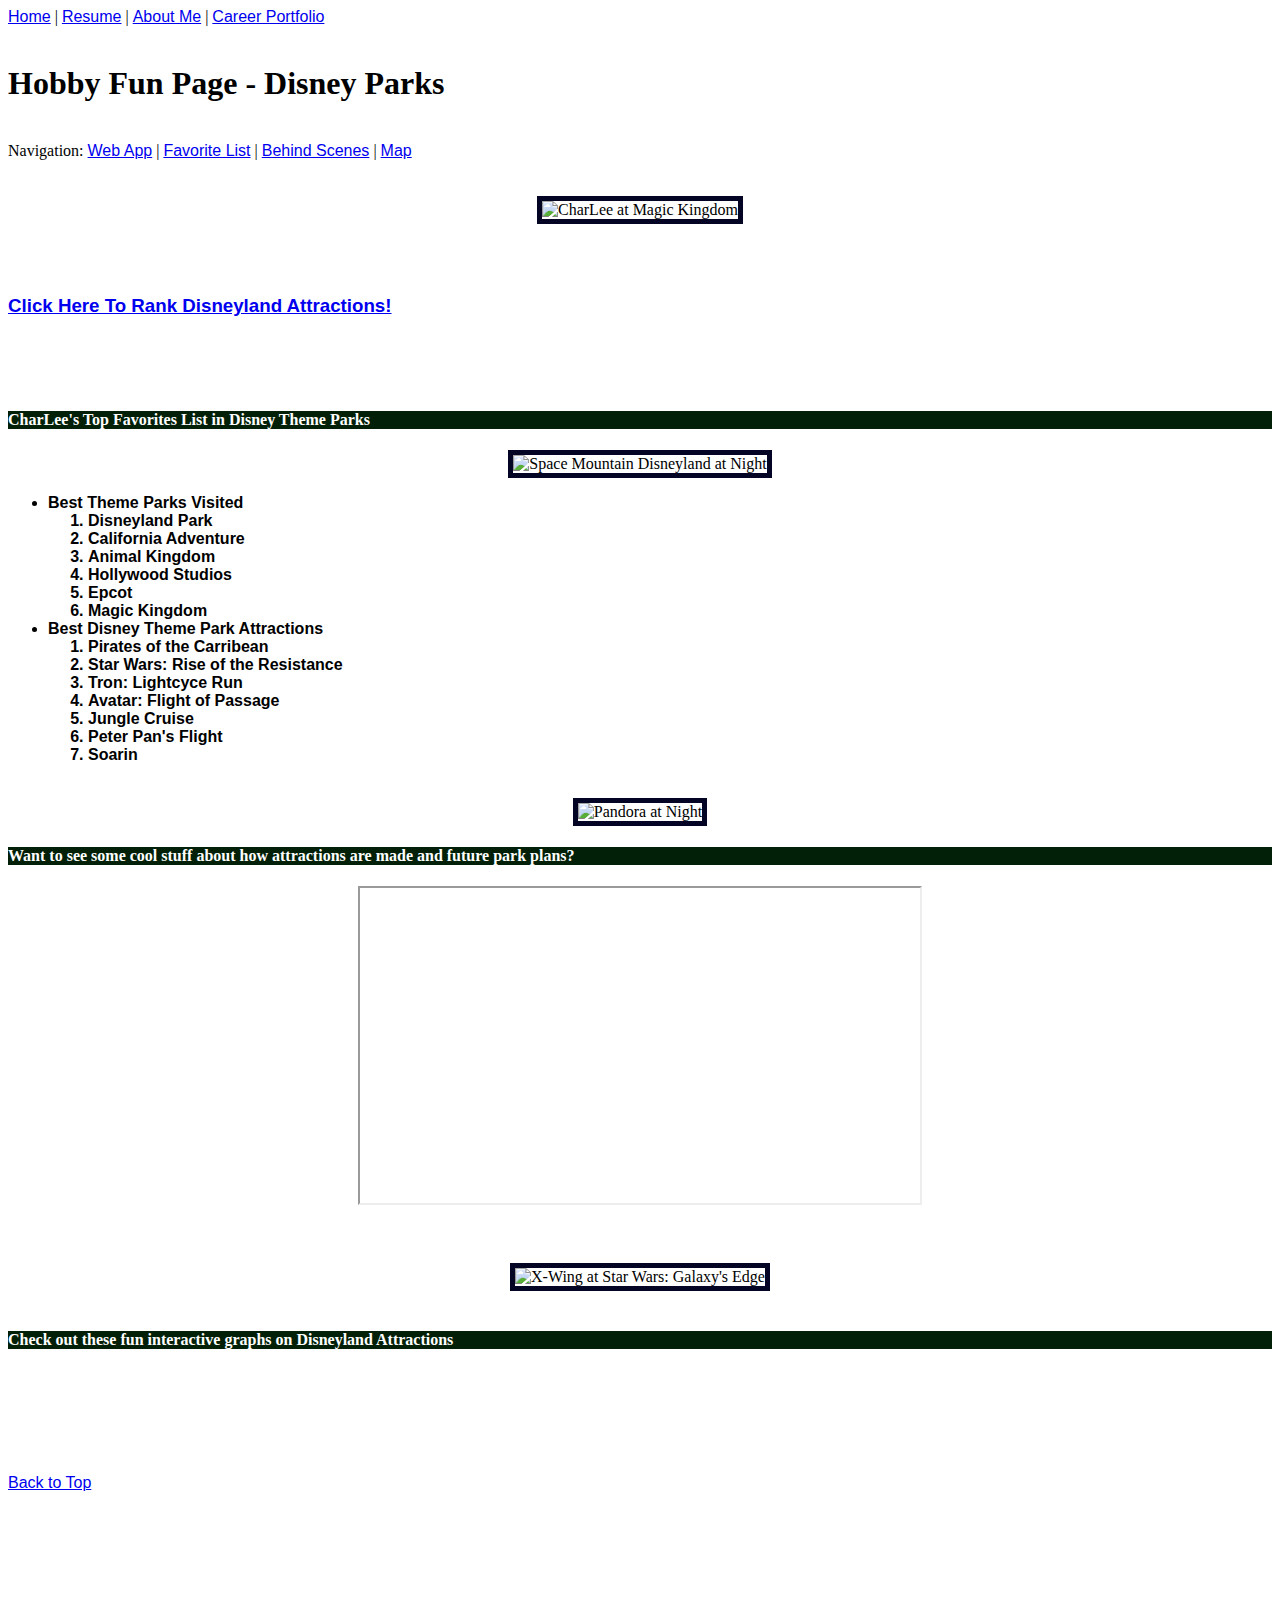
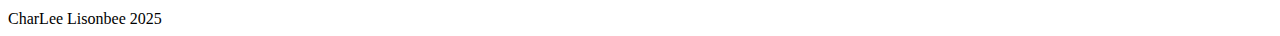
==== Hobby.html @ 214471c5 "Add files via upload" ====
<!--
CharLee Lisonbee 
IS 201 Section 006
3/17/25 
-->
<!--Hobby Page-->

<!DOCTYPE html>
<html lang="en">
<head>
    <meta charset="UTF-8">
    <meta name="viewport" content="width=device-width, initial-scale=1.0">
    <title>Hobbies</title>
    <!--CSS Theming-->
    <link href="css/styles4project.css" rel="stylesheet" />
    <link href="css/styles4projectver2.css" rel="stylesheet" />
 

</head>
<body>
    
    <!--Tab Links-->
    <div class="centerA headertop">
        <a href="index.html" id="top">Home</a> | 
        <a href="NEWresume.html">Resume</a> |
        <a href="NEWabout.html">About Me</a> |
        <a href="NEWportfolio">Career Portfolio</a> 
    </div>

    <br>
    <!--Titles-->
    <h1 class="centerA magicfont">Hobby Fun Page - Disney Parks</h1>
    <br>

    <div class="centerA headertop">
    Navigation:
    <a href="#Web">Web App</a> |
    <a href="#Fav">Favorite List</a> |
    <a href="#Beh">Behind Scenes</a> |
    <a href="#Exp">Map</a> 
    </div>
    <br>

   

    <!--Image-->
    <br>
    <center><img src="../Images/PortraitMagickingdom.jpg" height="300" alt="CharLee at Magic Kingdom"></center>
    <!--List of Favorites-->
    <br>

    <p id="Web">&nbsp;</p>
    <a href="NEWactivity.html">
        <h3 class="centerA magicfont2">Click Here To Rank Disneyland Attractions!</h3>
    </a>
    <br><br><br>


    
    <h4 class="centerA" id="Fav">CharLee's Top Favorites List in Disney Theme Parks</h4>
    <center><img src="../Images/SpaceMountainDisneyland.jpg" height="150" alt="Space Mountain Disneyland at Night"></center>


    <ul class="centerlist">
        <li class="listheadingA">Best Theme Parks Visited
            <ol>
                <li>Disneyland Park</li>
                <li>California Adventure</li>
                <li>Animal Kingdom</li>
                <li>Hollywood Studios</li>
                <li>Epcot</li>
                <li>Magic Kingdom</li>
            </ol>
        </li>
        <li class="listheadingA">Best Disney Theme Park Attractions
            <ol>
                <li>Pirates of the Carribean</li>
                <li>Star Wars: Rise of the Resistance</li>
                <li>Tron: Lightcyce Run</li>
                <li>Avatar: Flight of Passage</li>
                <li>Jungle Cruise</li>
                <li>Peter Pan's Flight</li>
                <li>Soarin</li>
            </ol>
        </li>
    </ul>

    <br>
    <center><img src="../Images/PandoraAvatarShot.jpg" height="150" alt="Pandora at Night"></center>
    <!--Video Embedded-->
    <h4 class="underline centerA" id="Beh">Want to see some cool stuff about how attractions are made and future park plans?</h4>
    <center><iframe width="560" height="315" src="https://www.youtube.com/embed/IuQPrGLo0QM?si=YzdGOTMkTOil7iQG" title="We Call It Imagineering Episode" allow="accelerometer; autoplay; clipboard-write; encrypted-media; gyroscope; picture-in-picture; web-share" referrerpolicy="strict-origin-when-cross-origin" allowfullscreen></iframe></center>
    <br><br><br>
    <center><img src="../Images/XwingDisneyland.jpg" height="200" alt="X-Wing at Star Wars: Galaxy's Edge"><br><br></center>
    <!--Interactive Graph from Tableau-->
    <h4 class="underline centerA" id="Exp">Check out these fun interactive graphs on Disneyland Attractions</h4>
    <center><div class='tableauPlaceholder' id='viz1742430369461' style='position: relative'><noscript><a href='#'><img alt='Disneyland Attractions Ratings ' src='https:&#47;&#47;public.tableau.com&#47;static&#47;images&#47;C6&#47;C65MKNFKQ&#47;1_rss.png' style='border: none' /></a></noscript><object class='tableauViz'  style='display:none;'><param name='host_url' value='https%3A%2F%2Fpublic.tableau.com%2F' /> <param name='embed_code_version' value='3' /> <param name='path' value='shared&#47;C65MKNFKQ' /> <param name='toolbar' value='yes' /><param name='static_image' value='https:&#47;&#47;public.tableau.com&#47;static&#47;images&#47;C6&#47;C65MKNFKQ&#47;1.png' /> <param name='animate_transition' value='yes' /><param name='display_static_image' value='yes' /><param name='display_spinner' value='yes' /><param name='display_overlay' value='yes' /><param name='display_count' value='yes' /><param name='language' value='en-US' /></object></div>                <script type='text/javascript'>                    var divElement = document.getElementById('viz1742430369461');                    var vizElement = divElement.getElementsByTagName('object')[0];                    vizElement.style.width='670px';vizElement.style.height='827px';                    var scriptElement = document.createElement('script');                    scriptElement.src = 'https://public.tableau.com/javascripts/api/viz_v1.js';                    vizElement.parentNode.insertBefore(scriptElement, vizElement);</script>
    </center>
    <br><br><br>
    <!--Back to Top Link-->
    <p>&nbsp;</p>
    <div class="centerA">
        <a href="#top">Back to Top</a>
    </div>
    <p>&nbsp;</p>
    <p>&nbsp;</p>
    <p>&nbsp;</p>

    <div class="footer">
        CharLee Lisonbee 2025
    </div>


</body>
</html>
---- css/styles4project.css ----
/* CharLee Lisonbee 
IS 201 Section 006
3/30/25  */


p{
    font-family:Arial, Helvetica, sans-serif;
}

a{
font-family:Arial, Helvetica, sans-serif;
}

img{

border: 5px solid rgb(4, 4, 37);

}

h2{

    background-color: rgb(4, 44, 10);
    color: white

}

h4{

    background-color: rgb(2, 31, 7);
    color: white

}

li{
    font-family:Arial, Helvetica, sans-serif;
}

ol{
    font-family:Arial, Helvetica, sans-serif;
}

ul{
    font-family:Arial, Helvetica, sans-serif;
}

.text1{
    font-family:Arial, Helvetica, sans-serif;
}

.fontcolor {

    color:rgb(0, 8, 34)
}

.fontfamily {

    font-family:Arial, Helvetica, sans-serif;
}


.middleC {
    text-align: center;
}

.listheadingA {
    font-weight: bold;
    font-style: normal;
}

.textunder {
    text-decoration: underline;
}

.resize {
    width: 5px;  /* Adjust the width as needed */
    height: auto;  /* Maintains aspect ratio */
    max-width: 100%;  /* Ensures responsiveness */
}

.padding {
    margin-top: 5px;
    margin-bottom: 5px;
    margin-right: 5px;
    margin-left: 5px;
    box-sizing: border-box;
    display: inline-block; 
}
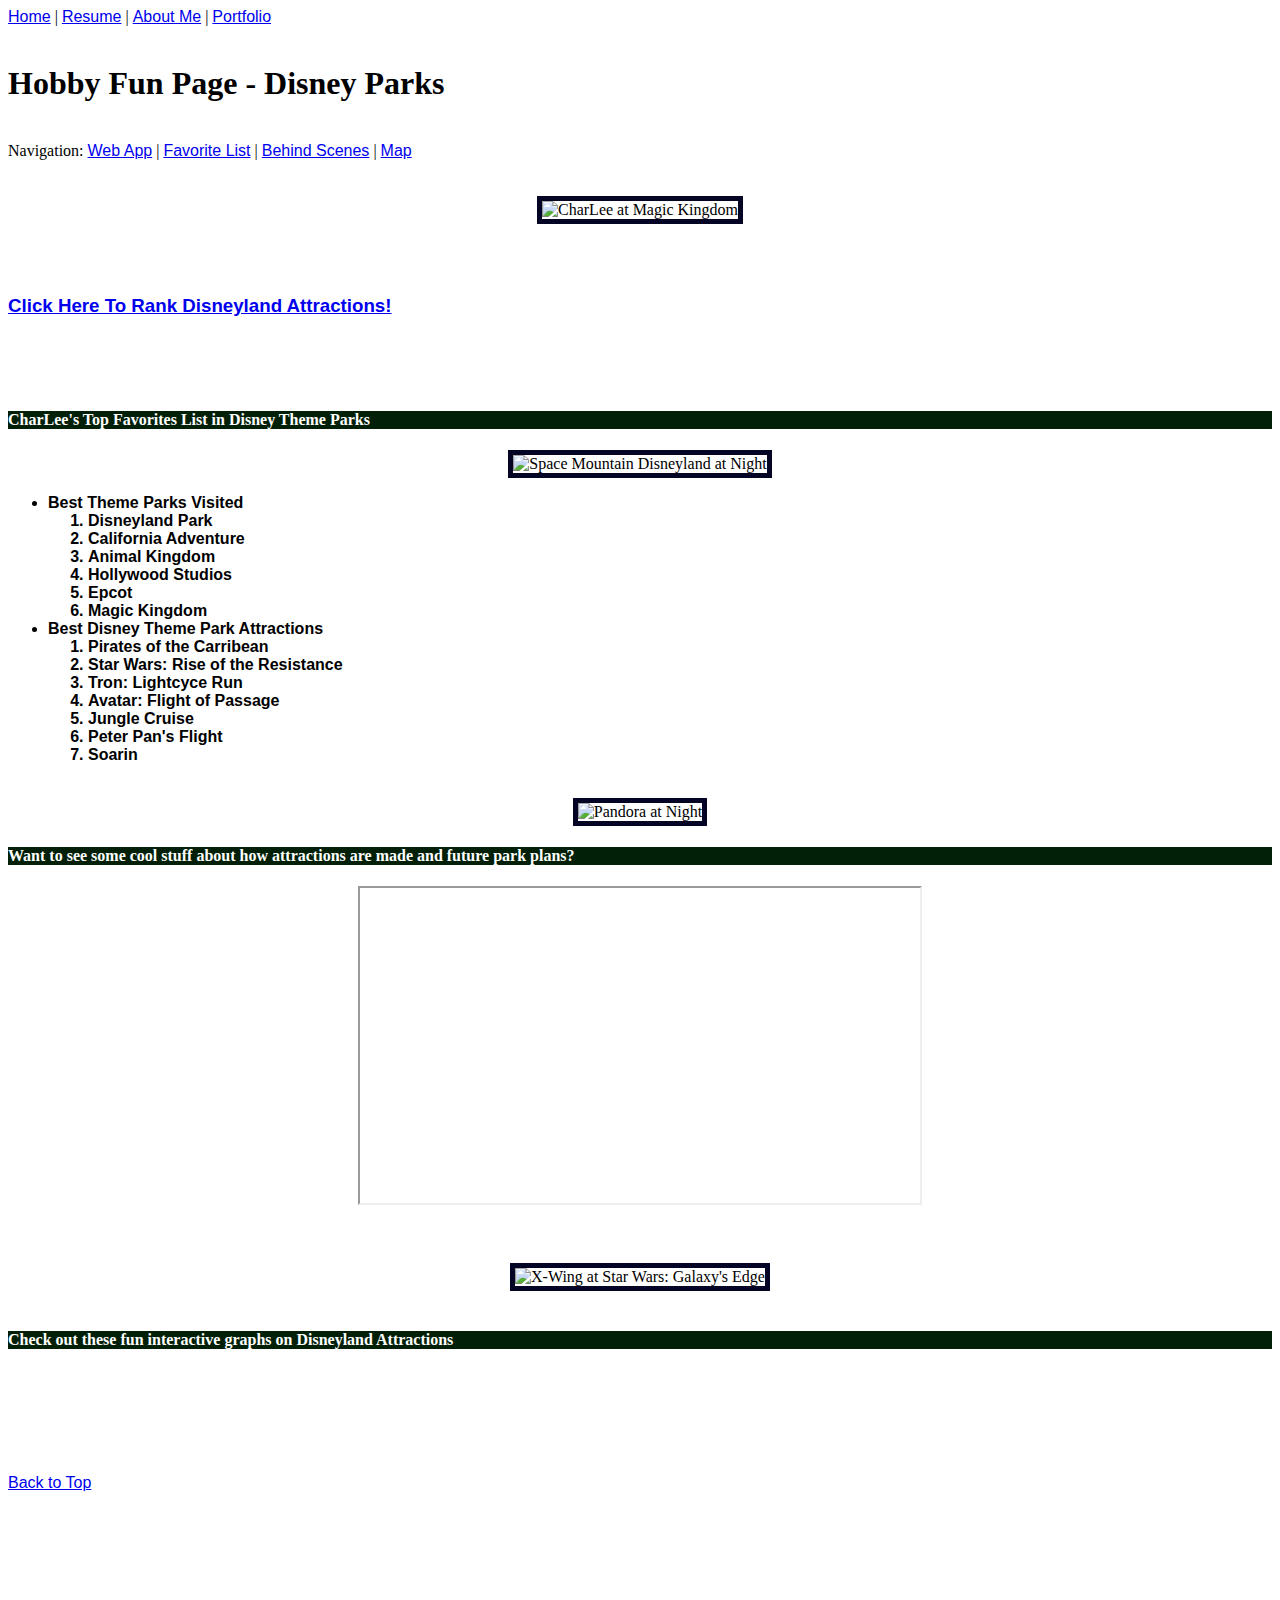
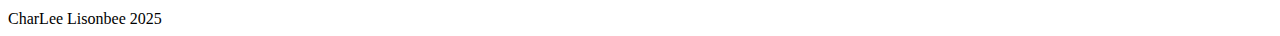
==== commit 6816bfaf: "Add files via upload" ====
--- a/Hobby.html
+++ b/Hobby.html
@@ -24,7 +24,7 @@
         <a href="index.html" id="top">Home</a> | 
         <a href="NEWresume.html">Resume</a> |
         <a href="NEWabout.html">About Me</a> |
-        <a href="NEWportfolio">Career Portfolio</a> 
+        <a href="NEWportfolio.html">Portfolio</a> 
     </div>
 
     <br>
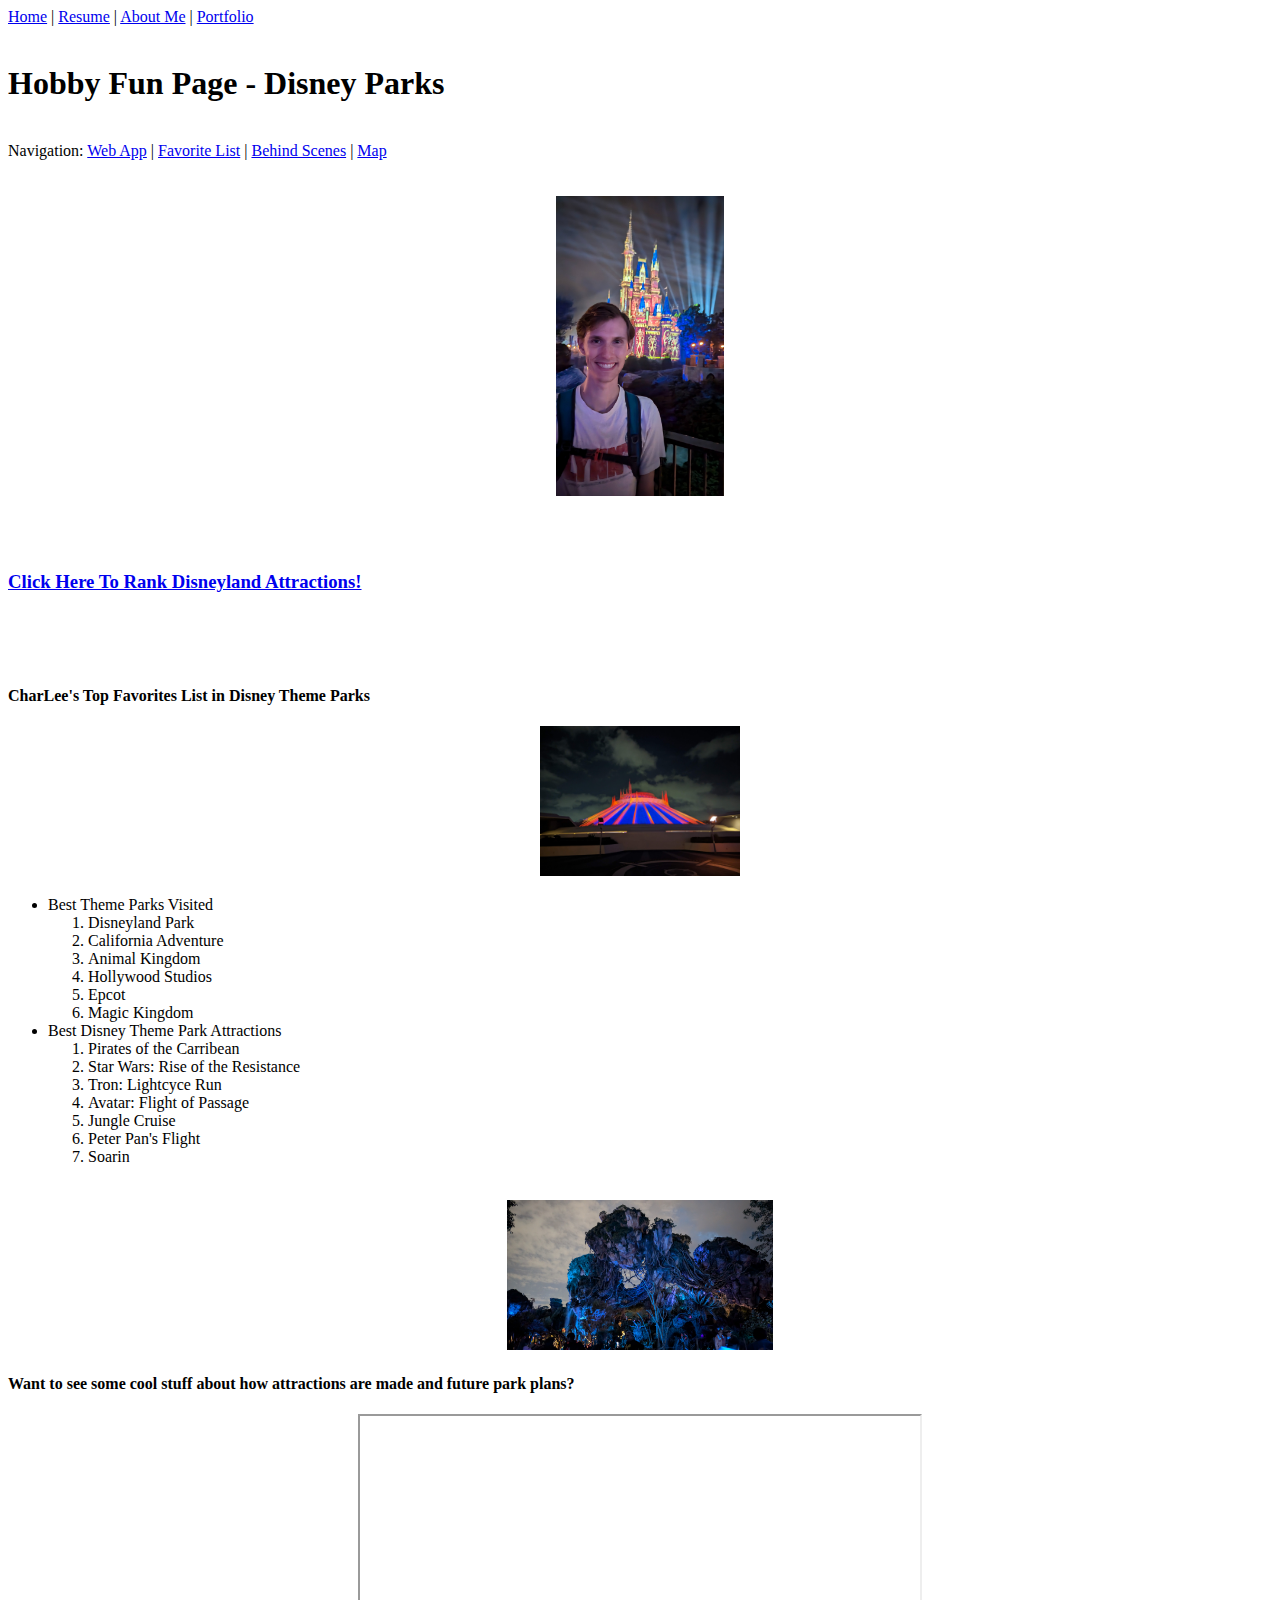
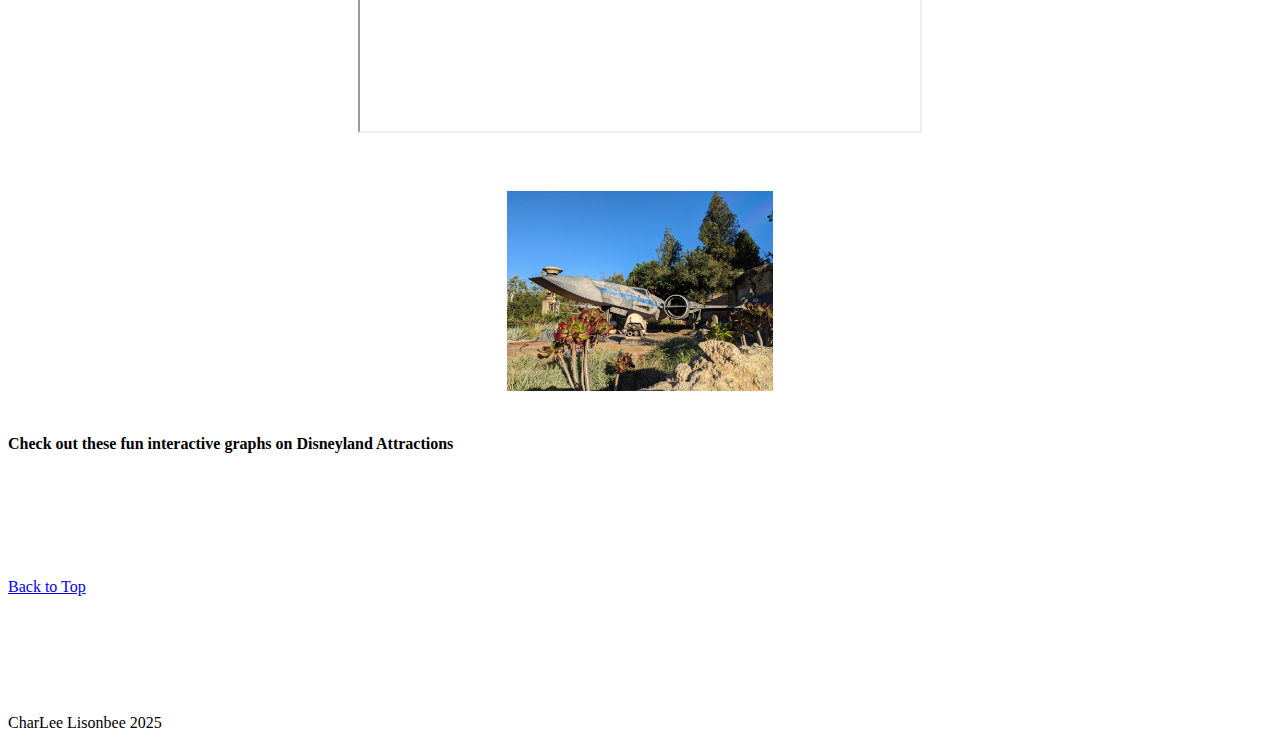
==== commit 3cfd974c: "Add files via upload" ====
--- a/Hobby.html
+++ b/Hobby.html
@@ -45,7 +45,7 @@
 
     <!--Image-->
     <br>
-    <center><img src="../Images/PortraitMagickingdom.jpg" height="300" alt="CharLee at Magic Kingdom"></center>
+    <center><img src="images/portraitmagickingdom.jpg" height="300" alt="CharLee at Magic Kingdom"></center>
     <!--List of Favorites-->
     <br>
 
@@ -58,7 +58,7 @@
 
     
     <h4 class="centerA" id="Fav">CharLee's Top Favorites List in Disney Theme Parks</h4>
-    <center><img src="../Images/SpaceMountainDisneyland.jpg" height="150" alt="Space Mountain Disneyland at Night"></center>
+    <center><img src="images/spacemountaindisneyland.jpg" height="150" alt="Space Mountain Disneyland at Night"></center>
 
 
     <ul class="centerlist">
@@ -86,12 +86,12 @@
     </ul>
 
     <br>
-    <center><img src="../Images/PandoraAvatarShot.jpg" height="150" alt="Pandora at Night"></center>
+    <center><img src="images/pandoraavatarshot.jpg" height="150" alt="Pandora at Night"></center>
     <!--Video Embedded-->
     <h4 class="underline centerA" id="Beh">Want to see some cool stuff about how attractions are made and future park plans?</h4>
     <center><iframe width="560" height="315" src="https://www.youtube.com/embed/IuQPrGLo0QM?si=YzdGOTMkTOil7iQG" title="We Call It Imagineering Episode" allow="accelerometer; autoplay; clipboard-write; encrypted-media; gyroscope; picture-in-picture; web-share" referrerpolicy="strict-origin-when-cross-origin" allowfullscreen></iframe></center>
     <br><br><br>
-    <center><img src="../Images/XwingDisneyland.jpg" height="200" alt="X-Wing at Star Wars: Galaxy's Edge"><br><br></center>
+    <center><img src="images/xwing.jpg" height="200" alt="X-Wing at Star Wars: Galaxy's Edge"><br><br></center>
     <!--Interactive Graph from Tableau-->
     <h4 class="underline centerA" id="Exp">Check out these fun interactive graphs on Disneyland Attractions</h4>
     <center><div class='tableauPlaceholder' id='viz1742430369461' style='position: relative'><noscript><a href='#'><img alt='Disneyland Attractions Ratings ' src='https:&#47;&#47;public.tableau.com&#47;static&#47;images&#47;C6&#47;C65MKNFKQ&#47;1_rss.png' style='border: none' /></a></noscript><object class='tableauViz'  style='display:none;'><param name='host_url' value='https%3A%2F%2Fpublic.tableau.com%2F' /> <param name='embed_code_version' value='3' /> <param name='path' value='shared&#47;C65MKNFKQ' /> <param name='toolbar' value='yes' /><param name='static_image' value='https:&#47;&#47;public.tableau.com&#47;static&#47;images&#47;C6&#47;C65MKNFKQ&#47;1.png' /> <param name='animate_transition' value='yes' /><param name='display_static_image' value='yes' /><param name='display_spinner' value='yes' /><param name='display_overlay' value='yes' /><param name='display_count' value='yes' /><param name='language' value='en-US' /></object></div>                <script type='text/javascript'>                    var divElement = document.getElementById('viz1742430369461');                    var vizElement = divElement.getElementsByTagName('object')[0];                    vizElement.style.width='670px';vizElement.style.height='827px';                    var scriptElement = document.createElement('script');                    scriptElement.src = 'https://public.tableau.com/javascripts/api/viz_v1.js';                    vizElement.parentNode.insertBefore(scriptElement, vizElement);</script>
